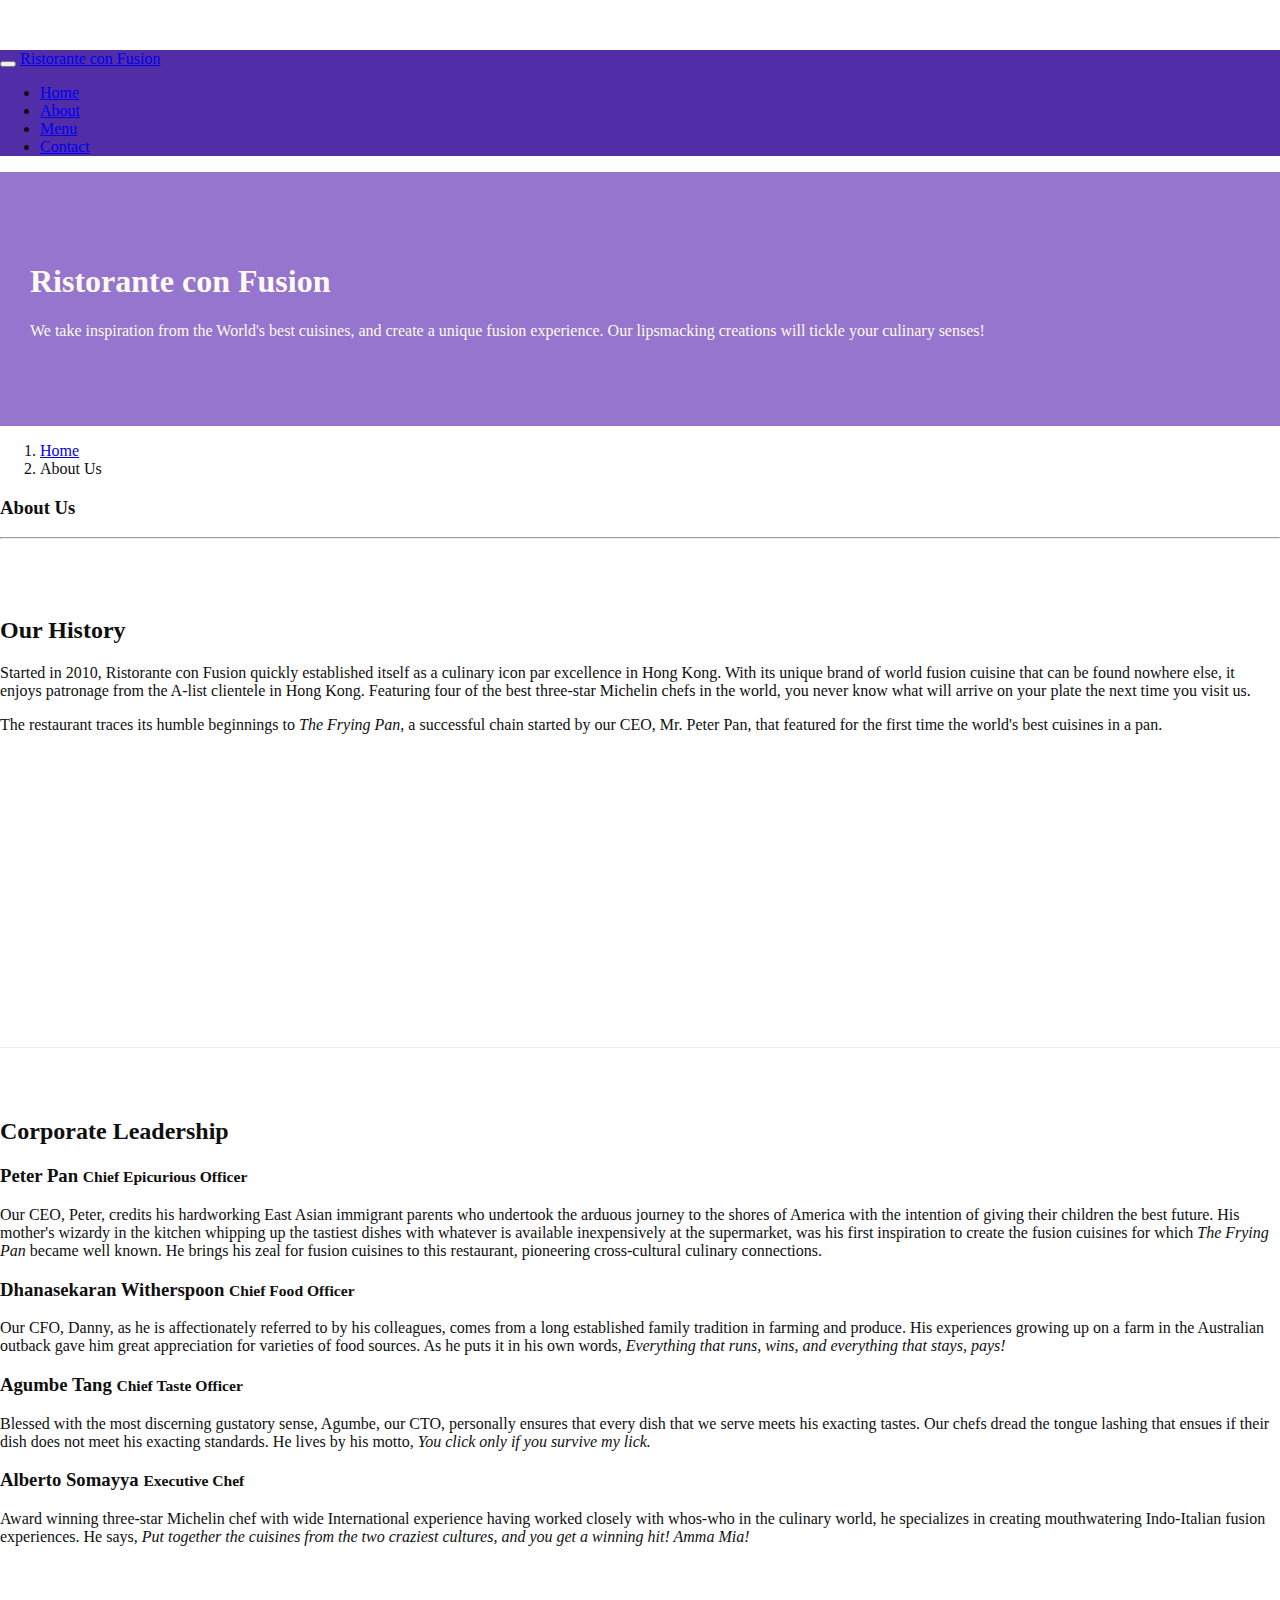
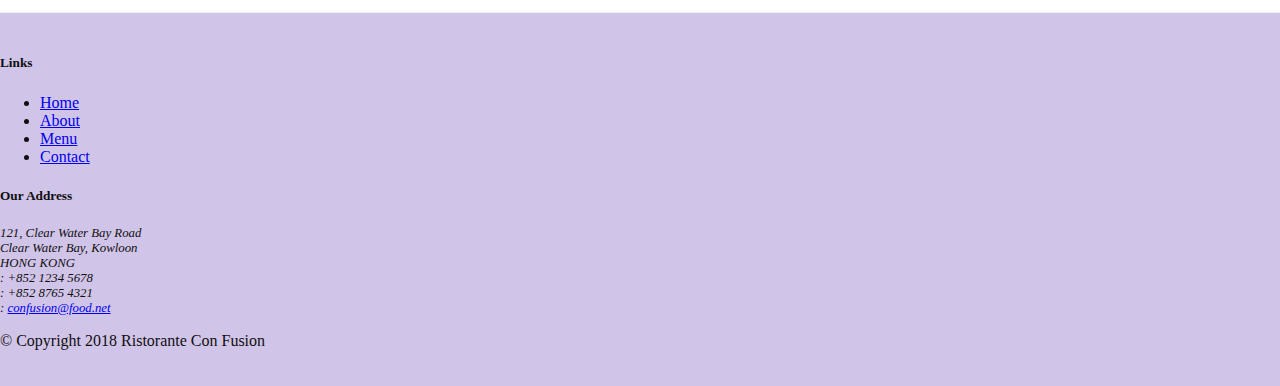
==== aboutus.html @ 73d56383 "buttons done" ====
<!DOCTYPE html>
<html lang="en">

    <head>
        <!-- Required meta tags always come first -->
        <meta charset="utf-8">
        <meta name="viewport" content="width=device-width, initial-scale=1, shrink-to-fit=no">
        <meta http-equiv="x-ua-compatible" content="ie=edge">
    
        <!-- Bootstrap CSS -->
        <link rel="stylesheet" href="node_modules/bootstrap/dist/css/bootstrap.min.css">
        <link rel="stylesheet" href="node_modules/font-awesome/css/font-awesome.min.css">
        <link rel="stylesheet" href="node_modules/bootstrap-social/bootstrap-social.css">
        <link rel="stylesheet" href="css/style.css">
        <title>Ristorante Con Fusion : About Us</title>
</head>

<body>
    <nav class="navbar navbar-dark navbar-expand-sm fixed-top">
        <div class="container">
            <button class="navbar-toggler" type="buttom" data-toggle="collapse" data-target="#Navbar">
                <span class="navbar-toggler-icon"></span>        
            </button>
            <a class="navbar-brand" href="./index.html"">Ristorante con Fusion</a>
            <div class="collapse navbar-collapse" id="Navbar">

            
            <ul class="navbar-nav mr-auto">
                <li class="nav-item"> <a class="nav-link" href="./index.html"><span class="fa fa-home fa-lg"></span> Home</a></li>
                <li class="nav-item active"> <a class="nav-link" href="#"><span class="fa fa-info fa-lg"></span> About</a></li>
                <li class="nav-item"> <a class="nav-link" href="#"><span class="fa fa-list fa-lg"></span> Menu</a></li>
                <li class="nav-item"> <a class="nav-link" href="./contactus.html"><span class="fa fa-address-card fa-lg"></span> Contact</a></li>                    
            </ul>
            </div>
        </div>
</nav>

    <header class="jumbotron">
        <div class="container">
            <div class="row row-header">
                <div class="col-12 col-sm-6">
                    <h1>Ristorante con Fusion</h1>
                    <p>We take inspiration from the World's best cuisines, and create a unique fusion experience. Our lipsmacking creations will tickle your culinary senses!</p>
                </div>
                <div class="col-12 col-sm">
                </div>
            </div>
        </div>
    </header>

    <div class="container">
        <div class="row">
            <ol class="col-12 breadcrumb">
                <li class="breadcrumb-item active"><a href="./index.html">Home</a></li>
                <li class="breadcrumb-item"><a>About Us</a></li>
            </ol>
               <h3>About Us</h3>
               <hr>
        </div>

        <div class="row row-content align-items-center">
            <div class="col-12 col-sm-6 col-md-6">
                <h2>Our History</h2>
                <p>Started in 2010, Ristorante con Fusion quickly established itself as a culinary icon par excellence in Hong Kong. With its unique brand of world fusion cuisine that can be found nowhere else, it enjoys patronage from the A-list clientele in Hong Kong.  Featuring four of the best three-star Michelin chefs in the world, you never know what will arrive on your plate the next time you visit us.</p>
                <p>The restaurant traces its humble beginnings to <em>The Frying Pan</em>, a successful chain started by our CEO, Mr. Peter Pan, that featured for the first time the world's best cuisines in a pan.</p>
            </div>
            <div>
            </div>
        </div>


        <div class="row row-content align-items-center">
            <div>
                <h2>Corporate Leadership</h2>
                <h3>Peter Pan <small>Chief Epicurious Officer</small></h3>
                <p class="d-none d-sm-block">Our CEO, Peter, credits his hardworking East Asian immigrant parents who undertook the arduous journey to the shores of America with the intention of giving their children the best future. His mother's wizardy in the kitchen whipping up the tastiest dishes with whatever is available inexpensively at the supermarket, was his first inspiration to create the fusion cuisines for which <em>The Frying Pan</em> became well known. He brings his zeal for fusion cuisines to this restaurant, pioneering cross-cultural culinary connections.</p>
                <h3>Dhanasekaran Witherspoon <small>Chief Food Officer</small></h3>
                <p class="d-none d-sm-block">Our CFO, Danny, as he is affectionately referred to by his colleagues, comes from a long established family tradition in farming and produce. His experiences growing up on a farm in the Australian outback gave him great appreciation for varieties of food sources. As he puts it in his own words, <em>Everything that runs, wins, and everything that stays, pays!</em></p>
                <h3>Agumbe Tang <small>Chief Taste Officer</small></h3>
                <p class="d-none d-sm-block">Blessed with the most discerning gustatory sense, Agumbe, our CTO, personally ensures that every dish that we serve meets his exacting tastes. Our chefs dread the tongue lashing that ensues if their dish does not meet his exacting standards. He lives by his motto, <em>You click only if you survive my lick.</em></p>
                <h3>Alberto Somayya <small>Executive Chef</small></h3>
                <p class="d-none d-sm-block">Award winning three-star Michelin chef with wide International experience having worked closely with whos-who in the culinary world, he specializes in creating mouthwatering Indo-Italian fusion experiences. He says, <em>Put together the cuisines from the two craziest cultures, and you get a winning hit! Amma Mia!</em></p>
            </div>
       </div>

    </div>

    <footer class="footer">
        <div class="container">
            <div class="row">             
                <div class="col-4 offset-1 col-sm-2">
                    <h5>Links</h5>
                    <ul class="list-unstyled">
                        <li><a href="./index.html">Home</a></li>
                        <li><a href="#">About</a></li>
                        <li><a href="#">Menu</a></li>
                        <li><a href="#">Contact</a></li>
                    </ul>
                </div>
                <div class="col-7 col-sm-5">
                    <h5>Our Address</h5>
                    <address>
		              121, Clear Water Bay Road<br>
		              Clear Water Bay, Kowloon<br>
		              HONG KONG<br>
		              <i class="fa fa-phone fa-lg"></i>: +852 1234 5678<br>
                      <i class="fa fa-fax fa-lg"></i>: +852 8765 4321<br>
                      <i class="fa fa-envelope fa-lg"></i>: <a href="mailto:confusion@food.net">confusion@food.net</a>
		           </address>
                </div>
                <div class="col-12 col-sm-4 align-self-center">
                    <div class="text-center">
                        <a class="btn btn-social-icon btn-google" href="http://google.com/+"><i class="fa fa-google-plus fa-lg"></i></a>
                        <a class="btn btn-social-icon btn-facebook" href="http://www.facebook.com/profile.php?id="><i class="fa fa-facebook fa-lg"></i></a>
                        <a class="btn btn-social-icon btn-linkedin" href="http://www.linkedin.com/in/"><i class="fa fa-linkedin fa-lg"></i></a>
                        <a class="btn btn-social-icon btn-twitter" href="http://twitter.com/"><i class="fa fa-twitter fa-lg"></i></a>
                        <a class="btn btn-social-icon btn-google" href="http://youtube.com/"><i class="fa fa-youtube fa-lg"></i></a>
                        <a class="btn btn-social-icon btn-google" href="mailto:"><i class="fa fa-envelope fa-lg"></i></a>
                    </div>
                </div>
           </div>
           <div class="row justify-content-center">             
                <div class="col-auto"> 
                    <p>© Copyright 2018 Ristorante Con Fusion</p>
                </div>
           </div>
        </div>
    </footer>
        <!-- jQuery first, then Popper.js, then Bootstrap JS. -->
        <script src="node_modules/jquery/dist/jquery.slim.min.js"></script>
        <script src="node_modules/popper.js/dist/umd/popper.min.js"></script>
        <script src="node_modules/bootstrap/dist/js/bootstrap.min.js"></script>

    
</body>

</html>
---- css/style.css ----
.row-header {
    margin: 0px auto;
    padding: 0px auto;
}

.row-content {
margin: 0px auto;
padding: 50px 0px 50px 0px;
border-bottom: 1px ridge;
min-height: 400px;
}

footer {
    background-color: #d1c4e9;
    padding: 20px 0px 20px 0px;
}

.jumbotron {
    padding: 70px 30px 70px 30px;
    margin: 0px auto;
    background: #9575cd;
    color: floralwhite;
}

address {
    font-size: 80%;
    margin: 0px;
    color: #0f0f0f;
}

body {
    padding: 50px 0px 0px 0px;
    margin: 0px;
    color: #0f0f0f;
}

.navbar-dark {
    background-color: #512da8;
}
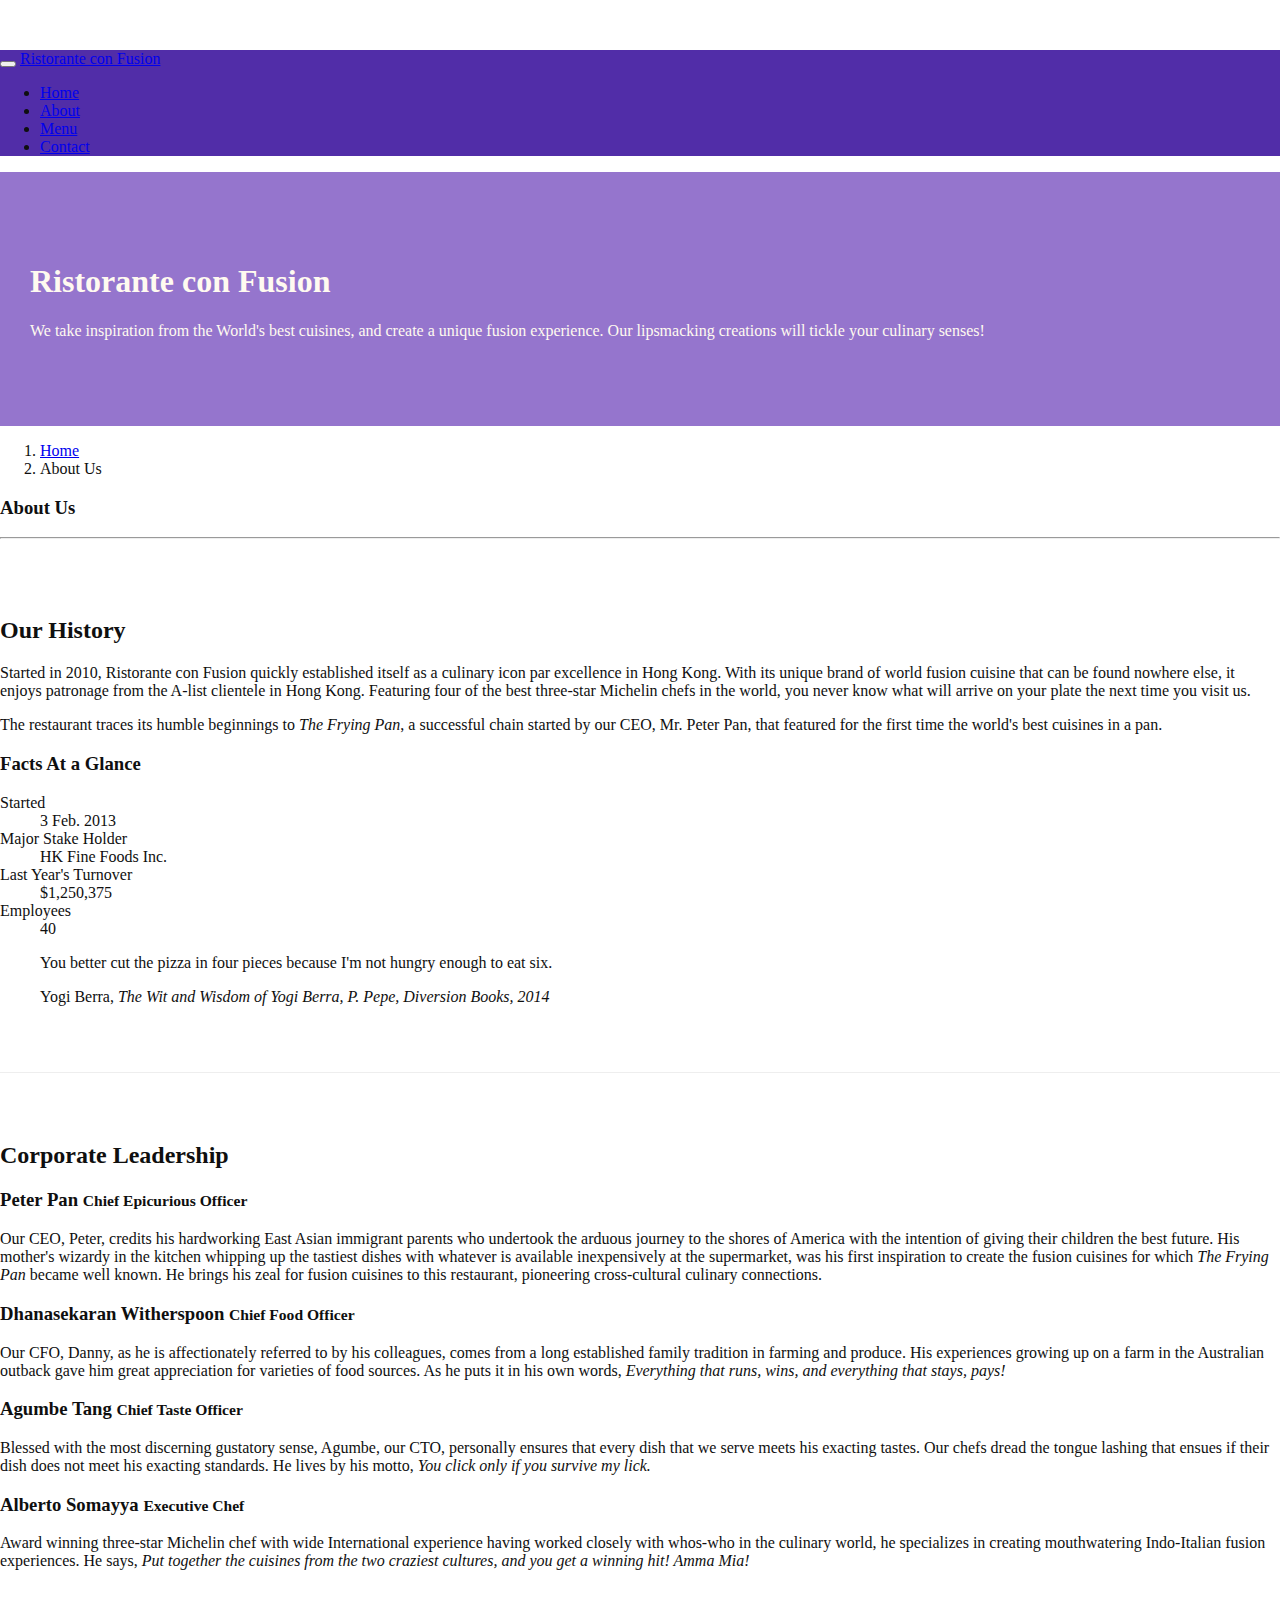
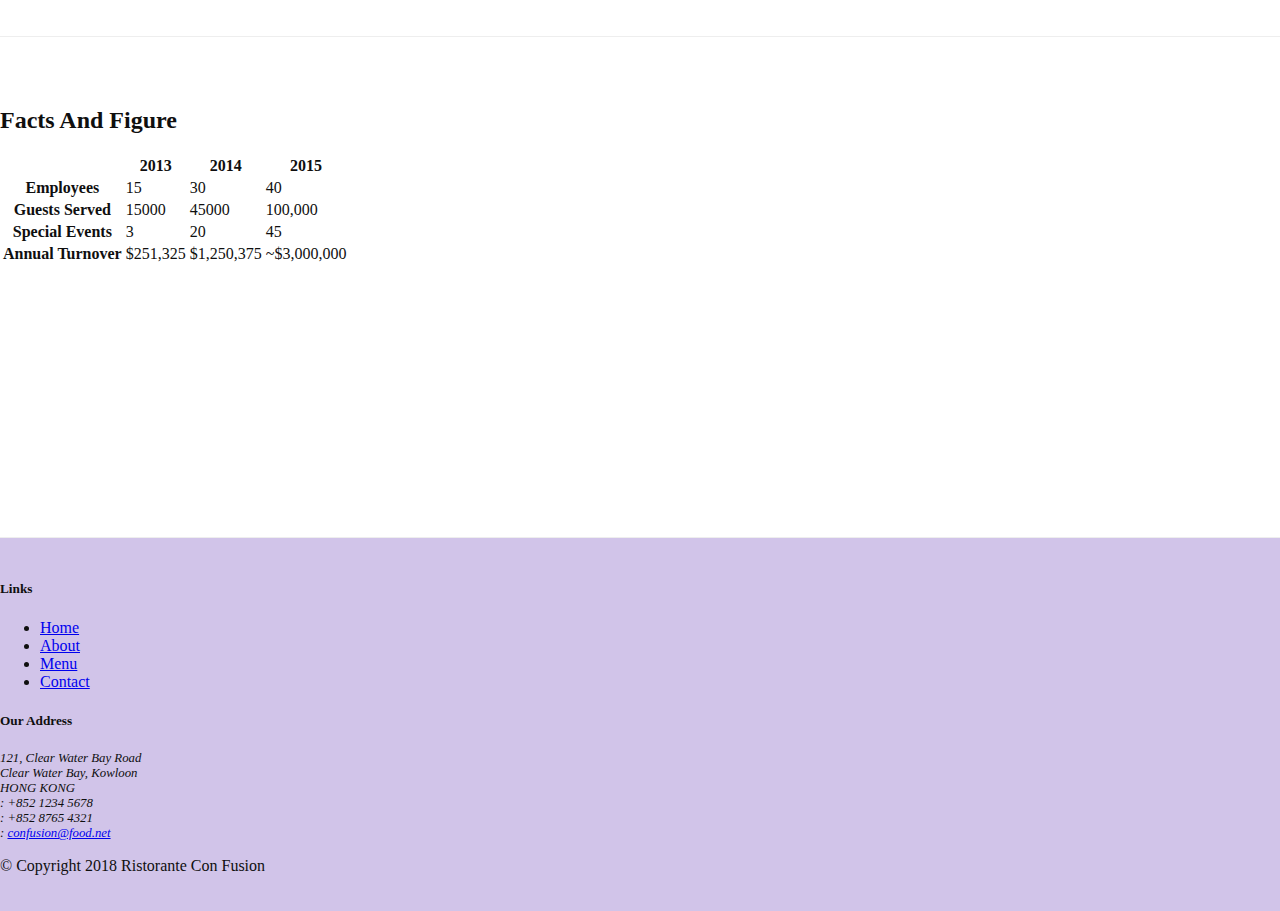
==== commit 15d3a9ae: "random" ====
--- a/aboutus.html
+++ b/aboutus.html
@@ -54,7 +54,7 @@
                 <li class="breadcrumb-item active"><a href="./index.html">Home</a></li>
                 <li class="breadcrumb-item"><a>About Us</a></li>
             </ol>
-               <h3>About Us</h3>
+               <h3 class="col-12">About Us</h3>
                <hr>
         </div>
 
@@ -64,7 +64,32 @@
                 <p>Started in 2010, Ristorante con Fusion quickly established itself as a culinary icon par excellence in Hong Kong. With its unique brand of world fusion cuisine that can be found nowhere else, it enjoys patronage from the A-list clientele in Hong Kong.  Featuring four of the best three-star Michelin chefs in the world, you never know what will arrive on your plate the next time you visit us.</p>
                 <p>The restaurant traces its humble beginnings to <em>The Frying Pan</em>, a successful chain started by our CEO, Mr. Peter Pan, that featured for the first time the world's best cuisines in a pan.</p>
             </div>
-            <div>
+            <div class="col-sm col-12 col-sm-6">
+                <div class="card">
+                    <h3 class="card-header bg-primary text-white">Facts At a Glance</h3>
+                    <div class="card-body">
+                        <dl class="row">
+                            <dt class="col-6">Started</dt>
+                            <dd class="col-6">3 Feb. 2013</dd>
+                            <dt class="col-6">Major Stake Holder</dt>
+                            <dd class="col-6">HK Fine Foods Inc.</dd>
+                            <dt class="col-6">Last Year's Turnover</dt>
+                            <dd class="col-6">$1,250,375</dd>
+                            <dt class="col-6">Employees</dt>
+                            <dd class="col-6">40</dd>
+                        </dl>
+                    </div>
+                </div>
+            </div>
+            <div class="col-12">
+                <div class="card card-body bg-light">
+                    <blockquote class="blockquote">
+                        <p class="mb-0">You better cut the pizza in four pieces because I'm not hungry enough to eat six.</p>
+                        <footer class="blockquote-footer">Yogi Berra,
+                            <cite title="Source Title">The Wit and Wisdom of Yogi Berra, P. Pepe, Diversion Books, 2014</cite>
+                        </footer>
+                    </blockquote>
+                </div>
             </div>
         </div>
 
@@ -82,6 +107,49 @@
                 <p class="d-none d-sm-block">Award winning three-star Michelin chef with wide International experience having worked closely with whos-who in the culinary world, he specializes in creating mouthwatering Indo-Italian fusion experiences. He says, <em>Put together the cuisines from the two craziest cultures, and you get a winning hit! Amma Mia!</em></p>
             </div>
        </div>
+       <div class="row row-content align-items-center">
+           <div class="col-12 col-sm-9">
+               <h2>Facts And Figure</h2>
+               <div class="table-responsive">
+                <table class="table table-striped">
+                    <thead class="thead-dark">
+                        <tr>
+                            <th>&nbsp;</th>
+                            <th>2013</th>
+                            <th>2014</th>
+                            <th>2015</th>
+                        </tr>
+                    </thead>
+                    <tbody>
+                        <tr>
+                            <th>Employees</th>
+                            <td>15</td>
+                            <td>30</td>
+                            <td>40</td>
+                        </tr>
+                        <tr>
+                            <th>Guests Served</th>
+                            <td>15000</td>
+                            <td>45000</td>
+                            <td>100,000</td>
+                        </tr>
+                        <tr>
+                            <th>Special Events</th>
+                            <td>3</td>
+                            <td>20</td>
+                            <td>45</td>
+                        </tr>
+                        <tr>
+                            <th>Annual Turnover</th>
+                            <td>$251,325</td>
+                            <td>$1,250,375</td>
+                            <td>~$3,000,000</td>
+                        </tr>
+                    </tbody>
+                </table>
+            </div>
+           </div>
+       </div>
 
     </div>
 
--- a/css/style.css
+++ b/css/style.css
@@ -10,7 +10,7 @@
 min-height: 400px;
 }
 
-footer {
+.footer {
     background-color: #d1c4e9;
     padding: 20px 0px 20px 0px;
 }
